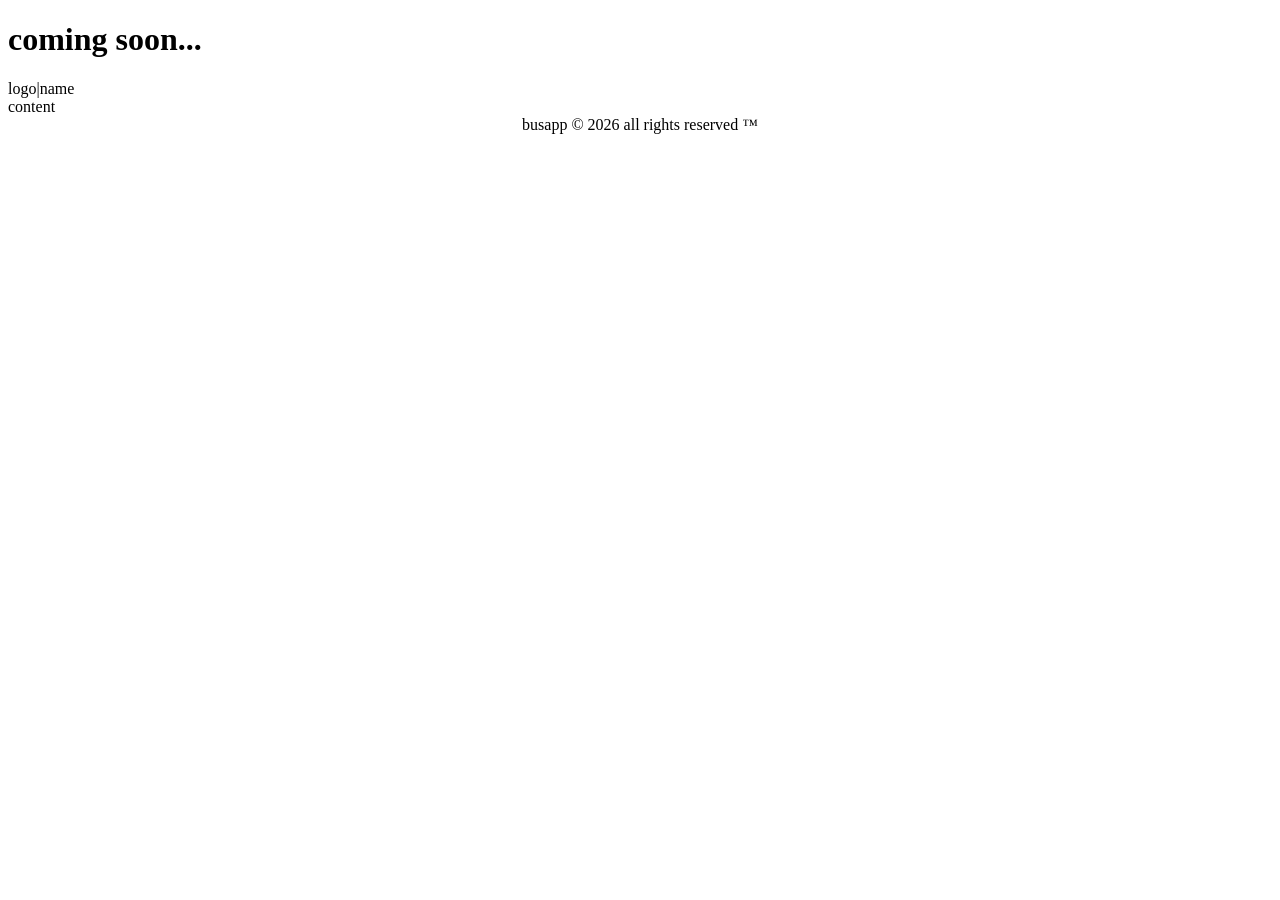
==== busapp/index.html @ 32fef332 "first commit" ====
<!DOCTYPE html>
<html>
<head>
	<meta charset="utf-8">
	<meta name="viewport" content="width=device-width, initial-scale=1">
	<title>MY BUS APP</title>
</head>
<body>
	<h1>coming soon...</h1>
	<header>
		logo|name
	</header>
	<div class="main">
		content
	</div>
	<footer>
		<center>
			busapp &copy; 2026 all rights reserved &trade;
		</center>
	</footer>
</body>
</html>
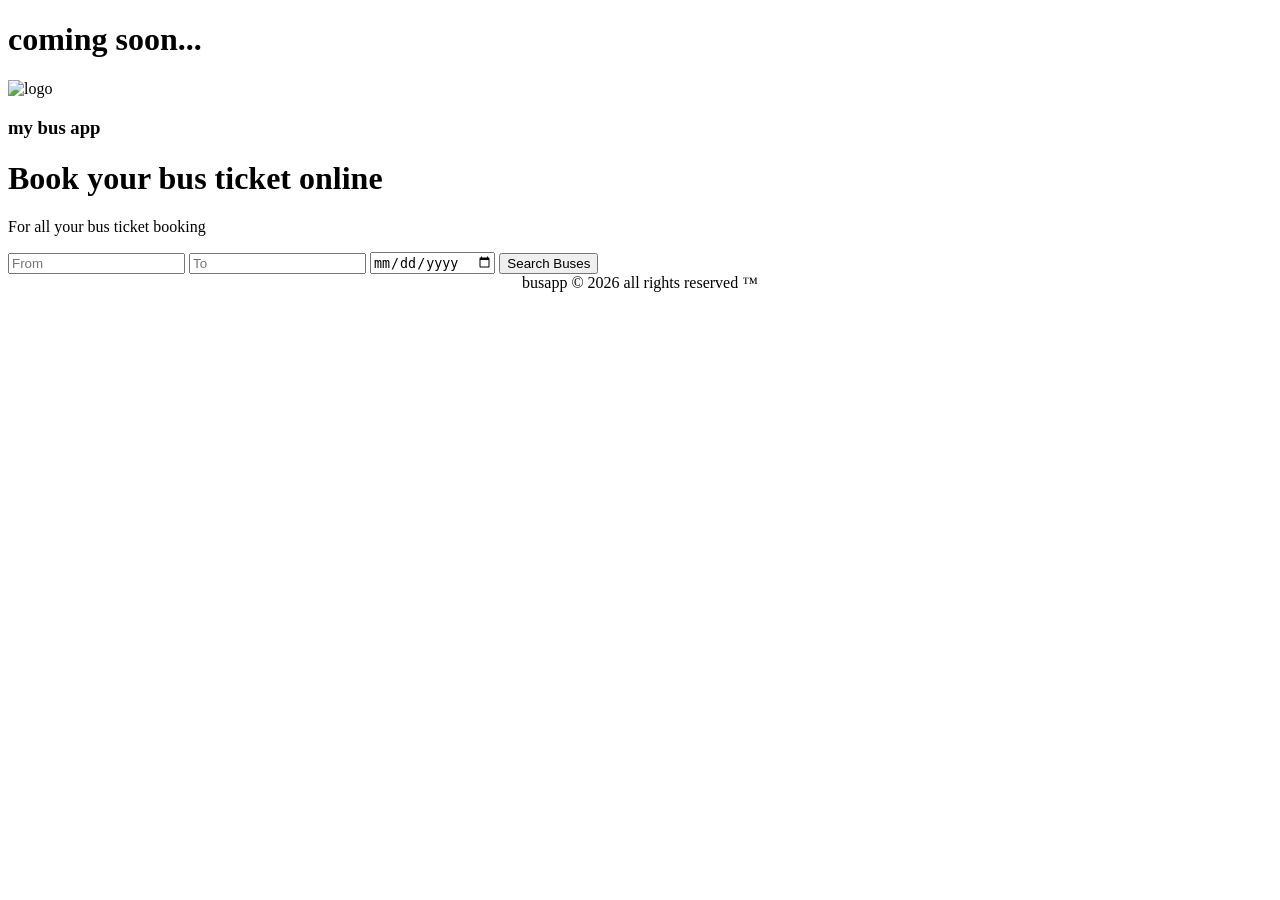
==== commit 1fa6533e: "add" ====
--- a/busapp/index.html
+++ b/busapp/index.html
@@ -8,10 +8,21 @@
 <body>
 	<h1>coming soon...</h1>
 	<header>
-		logo|name
+		<img src="" alt="logo" height="">
+		<h3>my bus app</h3>
 	</header>
 	<div class="main">
-		content
+		<div>
+			<h1>Book your bus ticket online</h1>
+			<p>For all your bus ticket booking</p>
+
+		</div>
+
+		<div>
+			<input type="text" name="" placeholder="From">
+			<input type="text" name="" placeholder="To">
+			<input type="date" name="">
+			<button>Search Buses</button>
 	</div>
 	<footer>
 		<center>
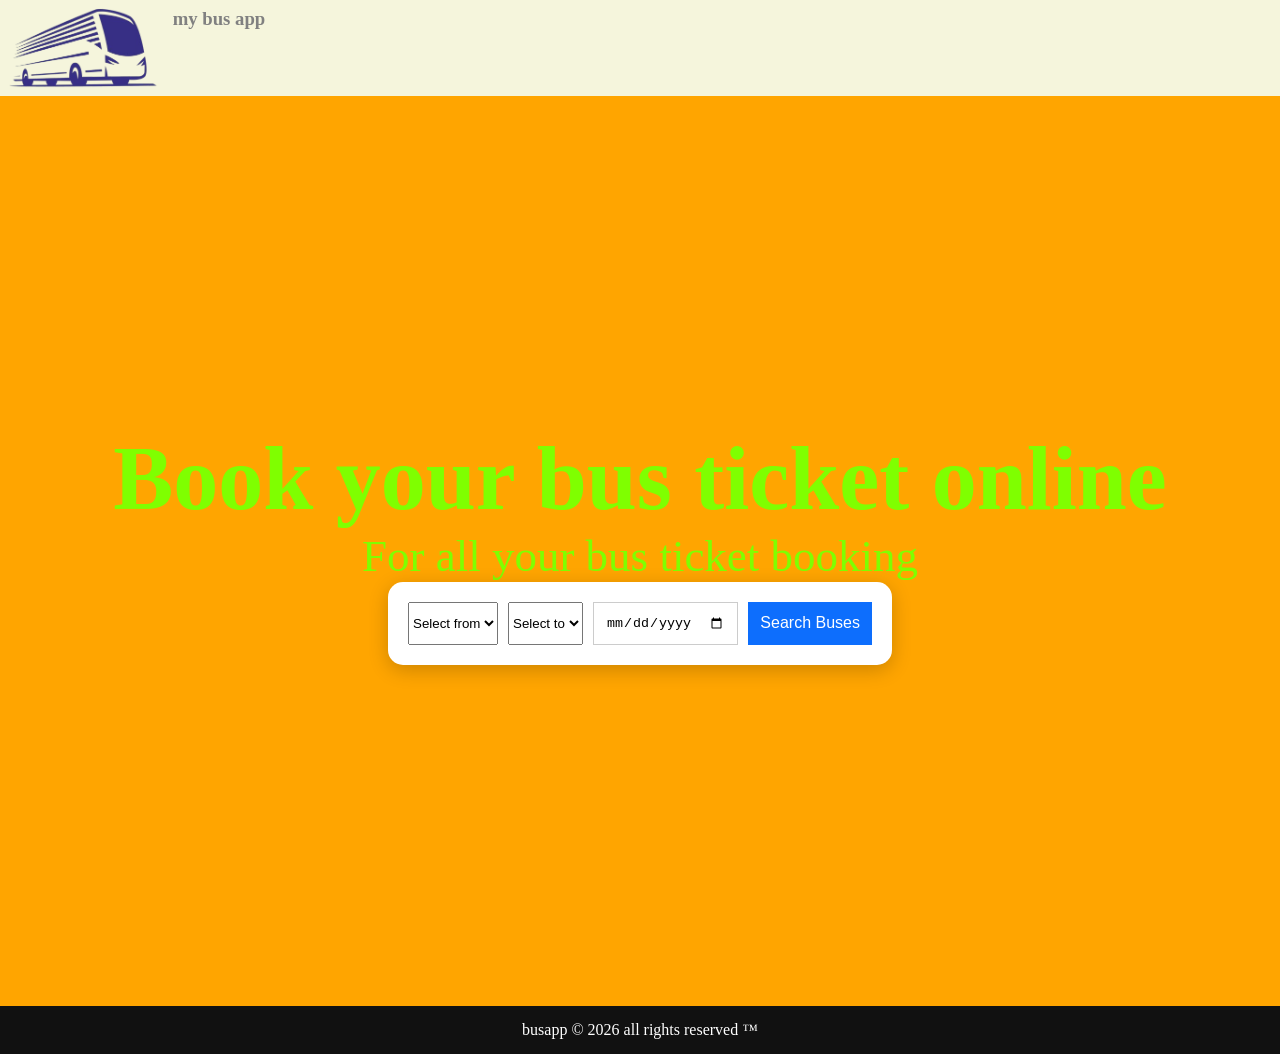
==== commit 4ed36d1c: "add" ====
--- a/busapp/index.html
+++ b/busapp/index.html
@@ -4,11 +4,11 @@
 	<meta charset="utf-8">
 	<meta name="viewport" content="width=device-width, initial-scale=1">
 	<title>MY BUS APP</title>
+	<link rel="stylesheet" type="text/css" href="css/landing.css">
 </head>
 <body>
-	<h1>coming soon...</h1>
 	<header>
-		<img src="" alt="logo" height="">
+		<img src="assets/logo.png" alt="logo" height="80px">
 		<h3>my bus app</h3>
 	</header>
 	<div class="main">
@@ -18,12 +18,27 @@
 
 		</div>
 
-		<div>
-			<input type="text" name="" placeholder="From">
-			<input type="text" name="" placeholder="To">
+		<div class="search-box">
+			<select>
+			 <option> Select from </option>
+			 <option>Kampala</option>
+			 <option>Wakiso</option>
+			 <option>Mukono</option>
+			 <option>Mpigi</option>
+			<option>Entebbe</option>
+		</select>
+		<select>
+			<option>Select to </option>
+			<option>Kampala</option>
+			<option>Wakiso</option>
+			<option>Mukono</option>
+			<option>Mpigi</option>
+			<option>Entebbe</option>
+		</select>
 			<input type="date" name="">
 			<button>Search Buses</button>
-	</div>
+	    </div>
+    </div>
 	<footer>
 		<center>
 			busapp &copy; 2026 all rights reserved &trade;
--- a/busapp/css/landing.css
+++ b/busapp/css/landing.css
@@ -0,0 +1,63 @@
+*{
+	margin: 0;
+	padding: 0;
+	box-sizing: border-box;
+}
+body{
+	background: orange;
+	min-height: 100vh;
+	display: flex;
+	flex-direction: column;
+}
+header{
+	background: beige;
+	color: gray;
+	display: flex;
+	gap: 15px;
+	padding: 8px;
+}
+.main{
+	height: 100vh;
+	display: flex;
+	flex-direction: column;
+	justify-content: center;
+	align-items: center;
+	text-align: center;
+	color: chartreuse;
+	font-size: 45px;
+	margin-bottom: 10px;
+}
+.search-box{
+	background: white;
+	padding: 20px;
+	border-radius: 15px;
+	box-shadow: 0 5px 20px rgba(0, 0, 0, 0.2);
+	display: flex;
+	gap: 10px;
+	flex-wrap: wrap;
+	justify-content: center;
+}
+input{
+	padding: 12px;
+	border: 1px solid #ccc;
+	outline: none;
+}
+input:focus{
+	border-color: #0d6efd;
+}
+button{
+	padding: 12px;
+	border: none;
+	background: #0d6efd;
+	color: white;
+	cursor: pointer;
+	font-size: 16px;
+}
+button:hover{
+	background: #084398;
+}
+footer{
+	background: #111;
+	color: white;
+	padding: 15px;
+}
